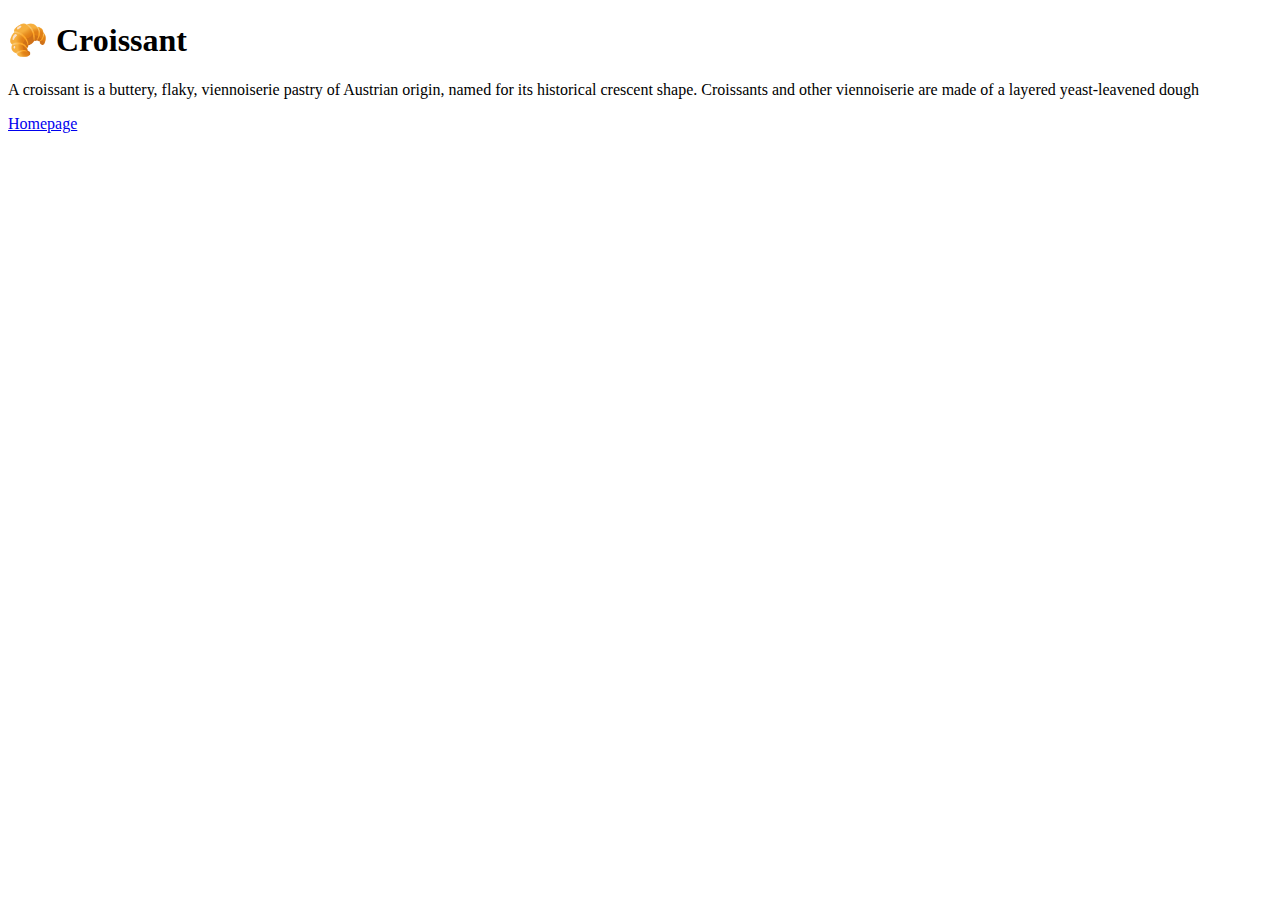
==== index.html @ f7efff9b "correct information" ====
<!DOCTYPE html>
<html lang="en">
  <head>
    <meta charset="UTF-8" />
    <meta http-equiv="X-UA-Compatible" content="IE=edge" />
    <meta name="viewport" content="width=device-width, initial-scale=1.0" />
    <title>Croissant</title>
  </head>
  <body>
    <h1>🥐 Croissant</h1>
    <p>
      A croissant is a buttery, flaky, viennoiserie pastry of Austrian origin,
      named for its historical crescent shape. Croissants and other viennoiserie
      are made of a layered yeast-leavened dough
    </p>
    <footer>
      <a href="/" title="Home"> Homepage</a>
    </footer>
  </body>
</html>
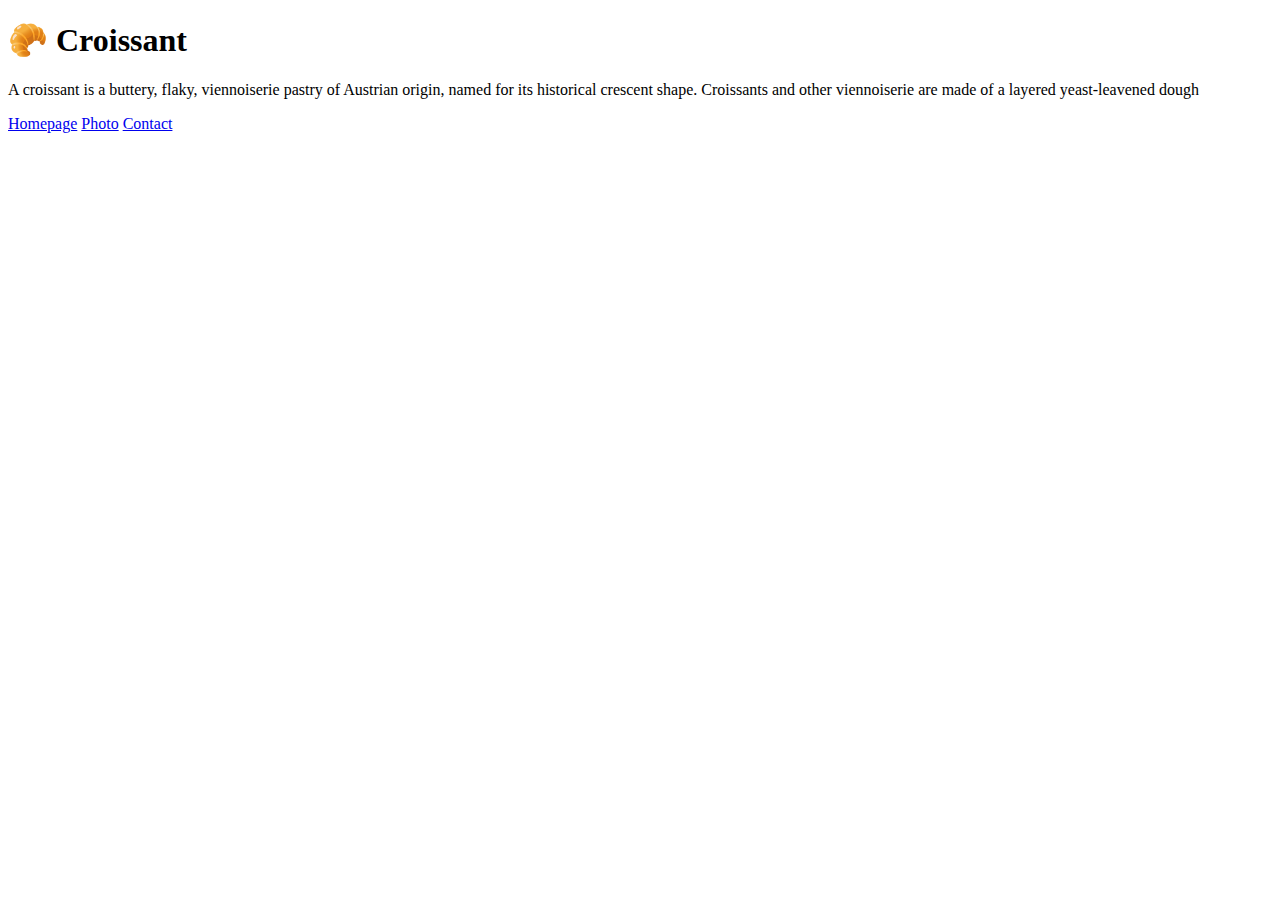
==== commit 81b9d0e2: "add links in footer" ====
--- a/index.html
+++ b/index.html
@@ -15,6 +15,8 @@
     </p>
     <footer>
       <a href="/" title="Home"> Homepage</a>
+      <a href="/photo.html" title="Croissant photo"> Photo</a>
+      <a href="/contact.html" title="Contact Croissant.com"> Contact</a>
     </footer>
   </body>
 </html>
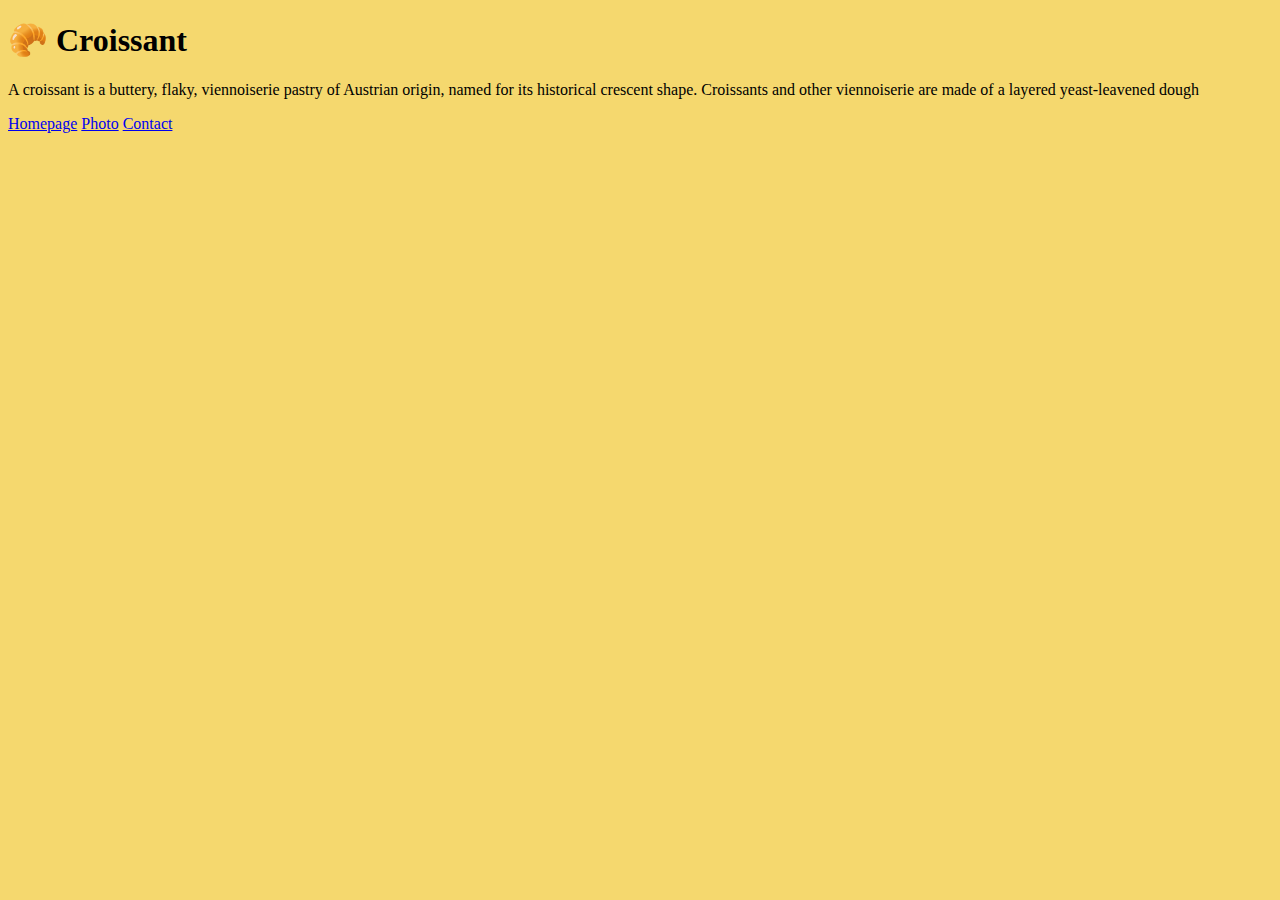
==== commit ac282b4e: "text center" ====
--- a/index.html
+++ b/index.html
@@ -3,17 +3,24 @@
   <head>
     <meta charset="UTF-8" />
     <meta http-equiv="X-UA-Compatible" content="IE=edge" />
-    <meta name="viewport" content="width=device-width, initial-scale=1.0" />
+    <meta name="viewport" content="width=device-width, initial-scale=1" />
+    <link
+      href="https://cdn.jsdelivr.net/npm/bootstrap@5.2.3/dist/css/bootstrap.min.css"
+      rel="stylesheet"
+      integrity="sha384-rbsA2VBKQhggwzxH7pPCaAqO46MgnOM80zW1RWuH61DGLwZJEdK2Kadq2F9CUG65"
+      crossorigin="anonymous"
+    />
+    <link href="src/styles.css" rel="stylesheet" type="text/css" />
     <title>Croissant</title>
   </head>
   <body>
-    <h1>🥐 Croissant</h1>
-    <p>
+    <h1 class="text-center">🥐 Croissant</h1>
+    <p class="text-center">
       A croissant is a buttery, flaky, viennoiserie pastry of Austrian origin,
       named for its historical crescent shape. Croissants and other viennoiserie
       are made of a layered yeast-leavened dough
     </p>
-    <footer>
+    <footer class="text-center">
       <a href="/" title="Home"> Homepage</a>
       <a href="/photo.html" title="Croissant photo"> Photo</a>
       <a href="/contact.html" title="Contact Croissant.com"> Contact</a>
--- a/src/styles.css
+++ b/src/styles.css
@@ -0,0 +1,3 @@
+body {
+  background-color: rgb(245, 216, 110);
+}
